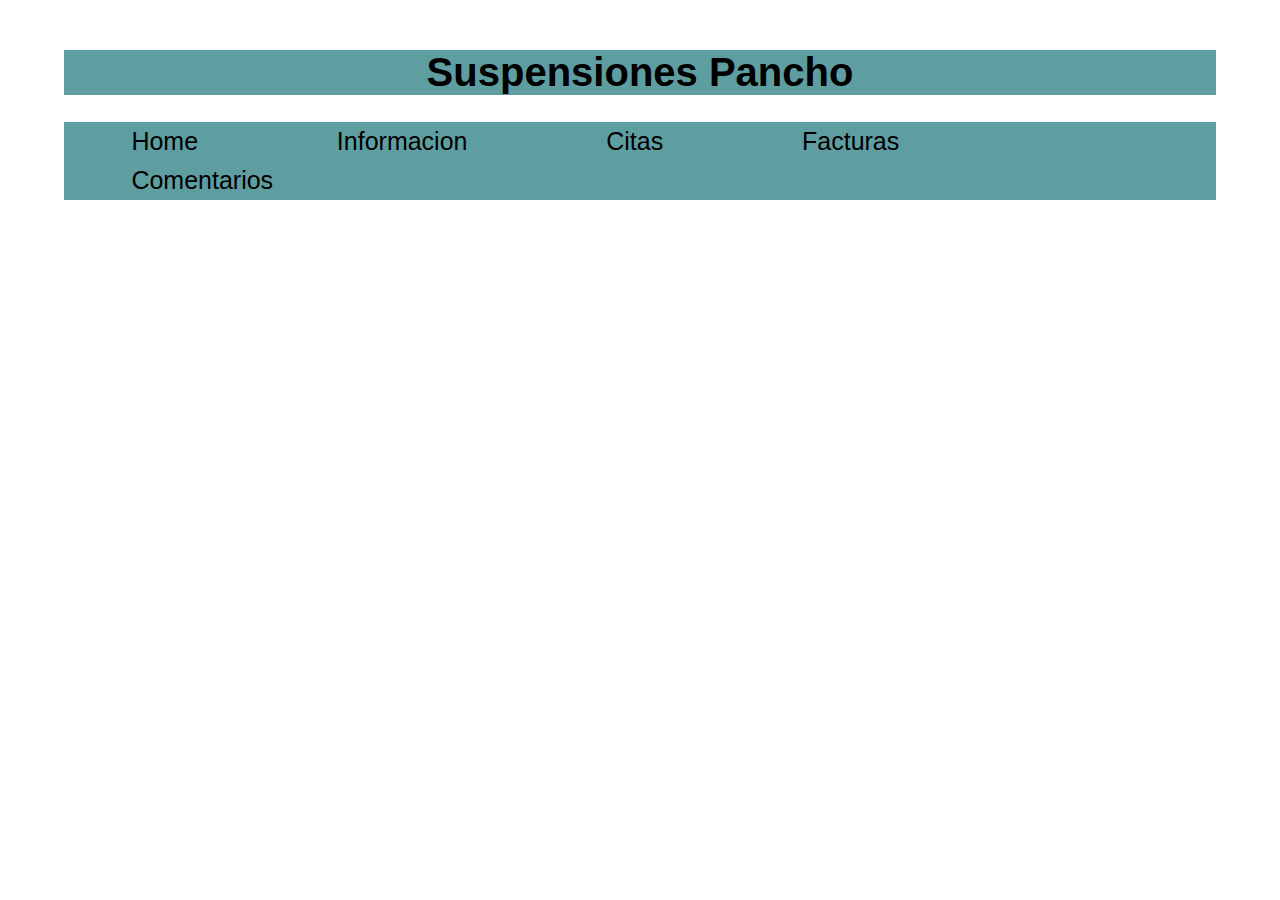
==== docs/informacion.html @ ec0d06b8 "Add files via upload" ====
<!DOCTYPE html>
<html lang="en">
<head>
    <meta charset="UTF-8">
    <meta name="viewport" content="width=device-width, initial-scale=1.0">
    <meta http-equiv="X-UA-Compatible" content="ie=edge">
    <title>Informacion</title>
    <link rel="stylesheet" href="estiloProyecto.css" type="text/css">
</head>
<body>
    <div class="encabezadotema">
        <h1>Suspensiones Pancho</h1>
    </div>
    <div class="menutema">
	    <a href="index.html">Home</a>
      <a href="informacion.html">Informacion</a>
      <a href="citas.html">Citas</a>
      <a href="facturas.html">Facturas</a>
      <a href="comentarios.html">Comentarios</a>
    </div>
    <!--<h3 class= "sub"> Dirección </h3>
        <p> 20 de Noviembre 725 Zona Centro </p>
      <h3 class= "sub"> Telefono </h3>
        <p> 8124492 </p>
      <h3 class= "sub"> Horario </h3>
        <p> Lunes a Viernes de 9am-7pm y Sabados de 9am-2pm </p>
      <h3 class= "sub"> Servicios </h3>
        <p> Alineacion, Balanceo  </p>-->
</body>
</html>
---- docs/estiloProyecto.css ----
body{
    margin: 0;
}

div.encabezado{
    text-align: center;
    font-size: 40px;
    color:wheat;
    background-color: cadetblue;
    font-family: 'Open Sans Condensed', sans-serif;
    margin-left: 5%;
    margin-right: 5%;
    margin-top: 50px;
    margin-bottom: 0px;
    padding: 30px;
}

div.menu{
    background-color: #555;
    margin-left: 5%;
    margin-right: 5%;
}

div.menu a{
    display: inline-block;
    padding: 10px 14.5%;
}

a{
    font-size: 25px;	
    text-decoration: none;
    font-family: 'Open Sans Condensed', sans-serif;
    color: black;
    text-align:center;
}

.menu a:hover{
    background-color: deepskyblue;
}

.encabezadotema{
 text-align: center;
    font-size: 20px;
    color:black;   /*Color Encabezado*/
    background-color: cadetblue;
    font-family: 'Open Sans Condensed', sans-serif;
    margin-left: 5%;
    margin-right: 5%;
    margin-top: 50px;
}
div.menutema{
    background-color: cadetblue; /*Color Menu*/
    margin-left: 5%;
    margin-right: 5%;
}

div.menutema a{
    display: inline-block;
    padding: 5px 5.85%;    /*Tamaño del menu*/
}

.menutema a:hover{
    background-color: deepskyblue;
}

.sub{   
	text-align: center;
    font-size: 20px;
    color:black;   /*Color Encabezado*/
    background-color: cadetblue;
    font-family: 'Open Sans Condensed', sans-serif;
    margin-left: 5%;
    margin-right: 5%;
    margin-top: 50px;
}

p{  
    text-align: center;
    font-size: 15px;
    color: black;
    background-color: sandybrown;
    font-family: Georgia, 'Times New Roman', Times, serif;
    margin-left: 5%;
    margin-right: 5%;
    margin-top: 50px;
}
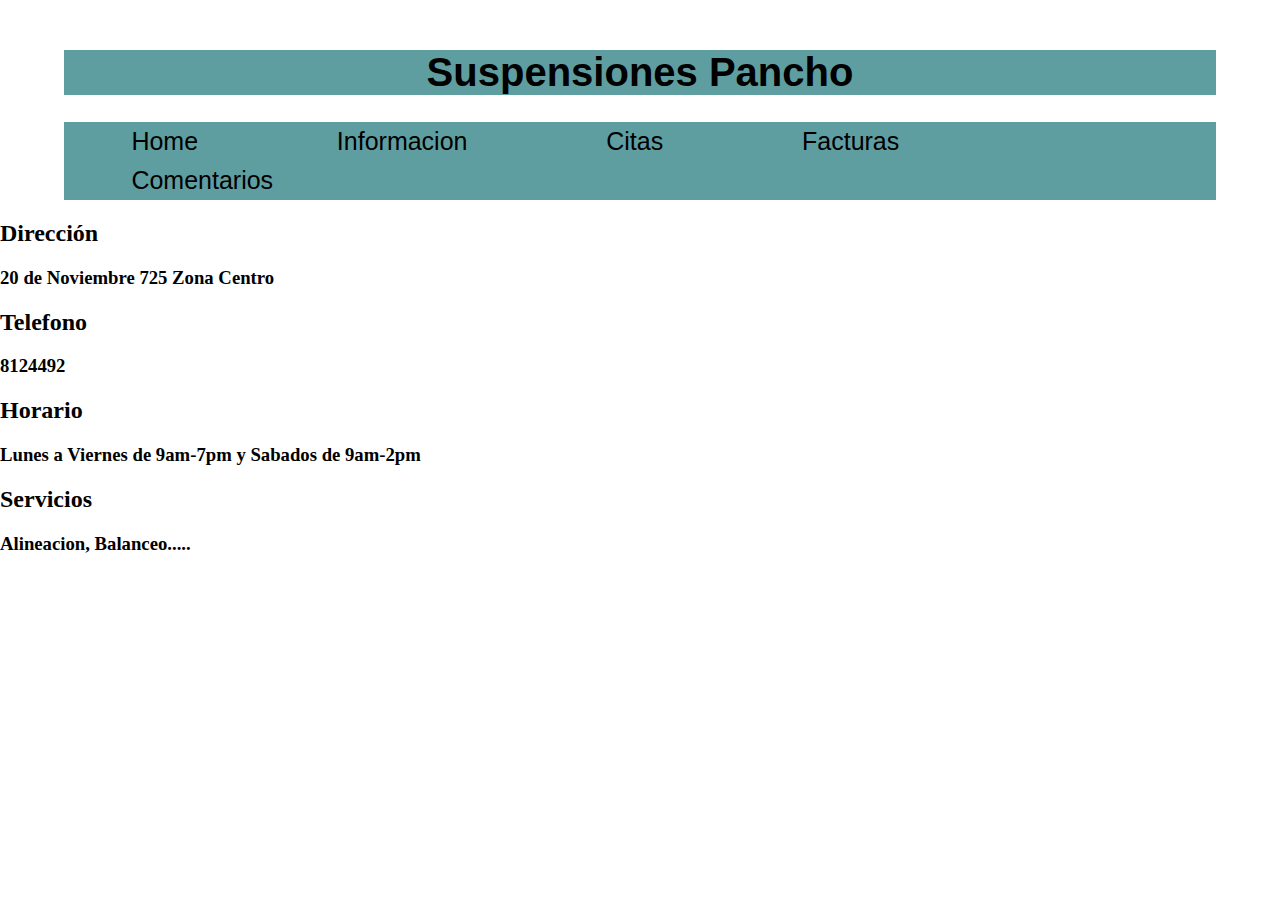
==== commit 8067e647: "Add files via upload" ====
--- a/docs/informacion.html
+++ b/docs/informacion.html
@@ -18,13 +18,15 @@
       <a href="facturas.html">Facturas</a>
       <a href="comentarios.html">Comentarios</a>
     </div>
-    <!--<h3 class= "sub"> Dirección </h3>
-        <p> 20 de Noviembre 725 Zona Centro </p>
-      <h3 class= "sub"> Telefono </h3>
-        <p> 8124492 </p>
-      <h3 class= "sub"> Horario </h3>
-        <p> Lunes a Viernes de 9am-7pm y Sabados de 9am-2pm </p>
-      <h3 class= "sub"> Servicios </h3>
-        <p> Alineacion, Balanceo  </p>-->
+    <div>
+      <h2>Dirección</h2>
+      <h3>20 de Noviembre 725 Zona Centro</h3>
+      <h2>Telefono</h2>
+      <h3>8124492</h3>
+      <h2>Horario</h2>
+      <h3>Lunes a Viernes de 9am-7pm y Sabados de 9am-2pm</h3>
+      <h2>Servicios</h2>
+      <h3>Alineacion, Balanceo.....</h3>
+    </div>
 </body>
 </html>--- a/docs/estiloProyecto.css
+++ b/docs/estiloProyecto.css
@@ -62,25 +62,66 @@
 .menutema a:hover{
     background-color: deepskyblue;
 }
-
-.sub{   
-	text-align: center;
-    font-size: 20px;
-    color:black;   /*Color Encabezado*/
-    background-color: cadetblue;
-    font-family: 'Open Sans Condensed', sans-serif;
-    margin-left: 5%;
-    margin-right: 5%;
-    margin-top: 50px;
+/*Transiciones*/
+.slider{
+		width:700px;
+		height:500px;
+        margin-top: 20px;
+		border:5px solid cadetblue;
+		margin:0px auto;
+		border-radius:20px;
+	}
+.divImg > img{
+	width:500px;
+	height:350px;
+	position:absolute;
 }
-
-p{  
-    text-align: center;
-    font-size: 15px;
-    color: black;
-    background-color: sandybrown;
-    font-family: Georgia, 'Times New Roman', Times, serif;
-    margin-left: 5%;
-    margin-right: 5%;
-    margin-top: 50px;
+.flechas
+{
+	width:100%;
+	margin:0px auto;
+	height:80px;
+	color:gray;
+}
+.atras{
+		float:left;
+		margin-left:20px;
+	}
+.delante{
+	float:right;
+	margin-right:20px;
+}
+.flechas i:hover{
+	color: cadetblue;
+}
+.images{
+	width:500px;
+	top:300px;
+    left:450px;
+	position:absolute;
+	visibility:hidden;
+}
+.principal{
+	width:800px;
+	height:100px;
+	position:absolute;
+	top:450px;
+}
+.recorre{
+	width:600px;
+	height:80px;
+	top:15px;
+	position:absolute;
+	left:400px;
+}
+.mark
+{
+	width:20px;
+	float:left;
+	margin-top:250px;
+	margin-left:100px;
+	color: gray;
+}
+.mark:hover{
+	color: cadetblue;
 }